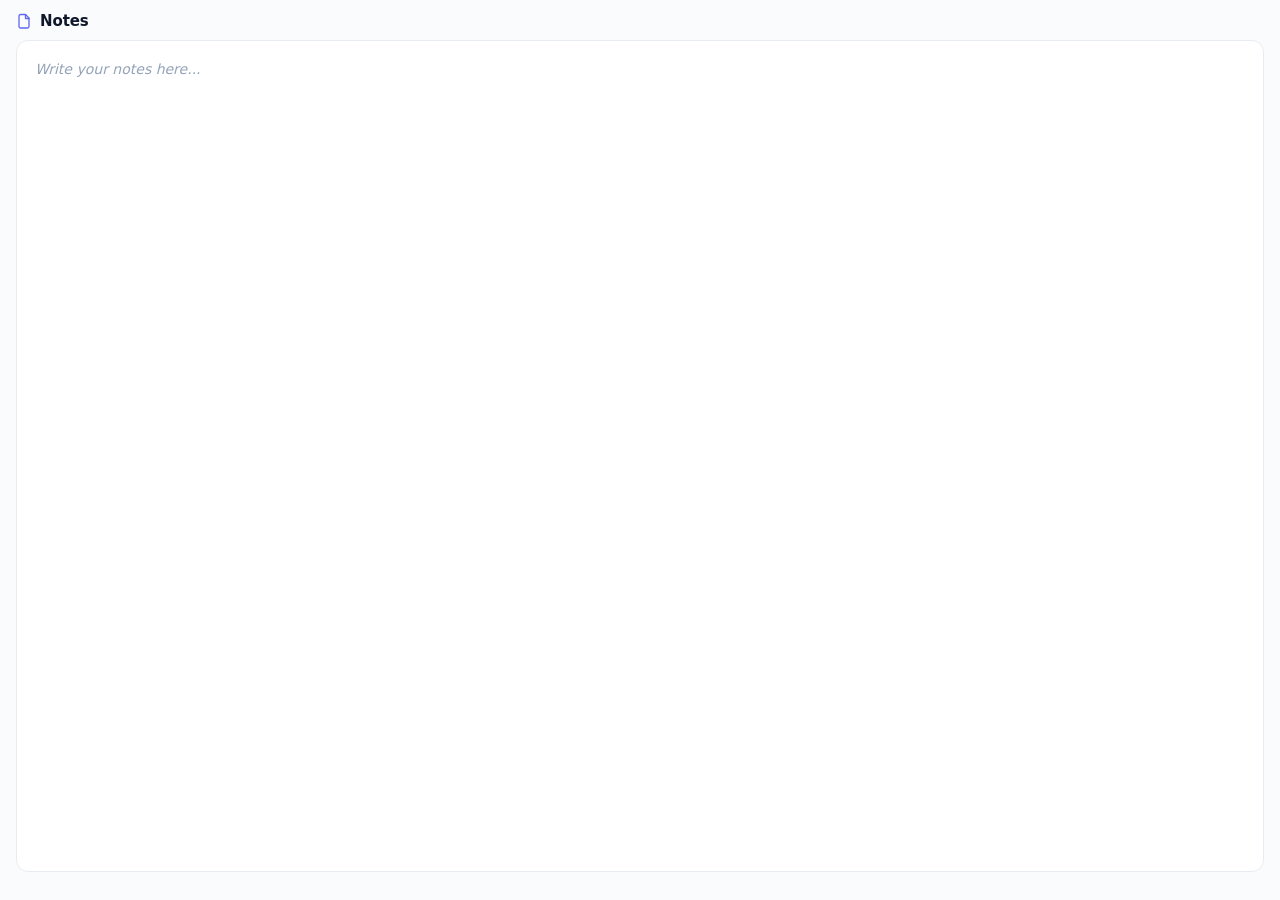
==== src/page.html @ 505d0c35 "Initial commit: Daily Focus Tauri app Vanilla JS + Rust/Tauri v2 task manager with dual-mode UI (ful" ====
<!DOCTYPE html>
<html lang="en">
<head>
  <meta charset="UTF-8">
  <meta name="viewport" content="width=device-width, initial-scale=1.0">
  <link rel="stylesheet" href="page.css">
  <title>Page</title>
</head>
<body>
  <div class="page-toolbar">
    <div class="page-toolbar-left">
      <svg class="page-icon" width="16" height="16" viewBox="0 0 16 16" fill="none">
        <path d="M4.5 1.5h5l3.5 3.5v8.5a1.5 1.5 0 01-1.5 1.5h-7A1.5 1.5 0 013 13.5V3a1.5 1.5 0 011.5-1.5z" stroke="#6366f1" stroke-width="1.3" stroke-linejoin="round" fill="none"/>
        <path d="M9.5 1.5V5.5h4" stroke="#6366f1" stroke-width="1.3" stroke-linejoin="round"/>
      </svg>
      <span class="page-task-title" id="page-task-title">Notes</span>
    </div>
  </div>
  <div class="page-editor-wrap">
    <textarea class="page-editor" id="page-editor" placeholder="Write your notes here..." spellcheck="true"></textarea>
  </div>
  <div class="page-status" id="page-status"></div>

  <script>
  (function () {
    'use strict';

    const { invoke } = window.__TAURI__.core;
    const { getCurrentWindow } = window.__TAURI__.window;

    const win = getCurrentWindow();
    const taskId = win.label.substring(5); // strip "page_"

    const titleEl = document.getElementById('page-task-title');
    const editor = document.getElementById('page-editor');
    const statusEl = document.getElementById('page-status');

    let saveTimer = null;

    // ── Load content ──

    async function loadContent() {
      try {
        const content = await invoke('load_page', { taskId });
        editor.value = content;

        // Determine title: daily page vs task page
        if (taskId.startsWith('daily_')) {
          const dateStr = taskId.substring(6); // strip "daily_"
          const d = new Date(dateStr + 'T00:00:00');
          const title = d.toLocaleDateString('en-US', {
            weekday: 'short', month: 'short', day: 'numeric', year: 'numeric'
          });
          titleEl.textContent = title;
          document.title = `Notes — ${title}`;
        } else {
          const data = await invoke('load_data');
          const task = (data.todos || []).find(t => t.id === taskId);
          if (task) {
            titleEl.textContent = task.title;
            document.title = task.title;
          }
        }
      } catch (e) {
        console.error('Failed to load page:', e);
      }
      editor.focus();
    }

    // ── Auto-save with debounce ──

    function scheduleSave() {
      clearTimeout(saveTimer);
      statusEl.textContent = '';
      saveTimer = setTimeout(async () => {
        try {
          await invoke('save_page', { taskId, content: editor.value });
          statusEl.textContent = 'Saved';
          setTimeout(() => { statusEl.textContent = ''; }, 1500);
        } catch (e) {
          console.error('Failed to save page:', e);
        }
      }, 400);
    }

    editor.addEventListener('input', scheduleSave);

    // ── Save before close ──

    window.addEventListener('beforeunload', () => {
      clearTimeout(saveTimer);
      invoke('save_page', { taskId, content: editor.value });
    });

    // ── Tab key inserts spaces ──

    editor.addEventListener('keydown', (e) => {
      if (e.key === 'Tab') {
        e.preventDefault();
        const start = editor.selectionStart;
        const end = editor.selectionEnd;
        editor.value = editor.value.substring(0, start) + '  ' + editor.value.substring(end);
        editor.selectionStart = editor.selectionEnd = start + 2;
        scheduleSave();
      }
    });

    loadContent();
  })();
  </script>
</body>
</html>
---- src/page.css ----
* {
  margin: 0;
  padding: 0;
  box-sizing: border-box;
}

body {
  font-family: -apple-system, BlinkMacSystemFont, 'SF Pro Text', 'Segoe UI', system-ui, sans-serif;
  background: #fafbfc;
  height: 100vh;
  display: flex;
  flex-direction: column;
  overflow: hidden;
  -webkit-font-smoothing: antialiased;
}

/* ── Toolbar ── */
.page-toolbar {
  display: flex;
  align-items: center;
  justify-content: space-between;
  padding: 0 16px 10px;
  padding-top: 12px;
  flex-shrink: 0;
}

.page-toolbar-left {
  display: flex;
  align-items: center;
  gap: 8px;
  flex: 1;
  min-width: 0;
}

.page-icon {
  flex-shrink: 0;
}

.page-task-title {
  font-size: 15px;
  font-weight: 600;
  color: #0f172a;
  overflow: hidden;
  text-overflow: ellipsis;
  white-space: nowrap;
  letter-spacing: -0.1px;
}

/* ── Editor ── */
.page-editor-wrap {
  flex: 1;
  min-height: 0;
  padding: 0 16px;
  display: flex;
}

.page-editor {
  flex: 1;
  padding: 16px 18px;
  border: 1px solid #e8ecf1;
  border-radius: 12px;
  font-size: 14px;
  font-family: -apple-system, BlinkMacSystemFont, 'SF Pro Text', 'Segoe UI', system-ui, sans-serif;
  line-height: 1.75;
  color: #0f172a;
  resize: none;
  outline: none;
  background: #fff;
  transition: border-color 0.15s, box-shadow 0.15s;
  tab-size: 2;
  white-space: pre-wrap;
  word-wrap: break-word;
}

.page-editor:focus {
  border-color: #a5b4fc;
  box-shadow: 0 0 0 3px rgba(99, 102, 241, 0.06);
}

.page-editor::placeholder {
  color: #94a3b8;
  font-style: italic;
}

/* ── Status bar ── */
.page-status {
  height: 28px;
  display: flex;
  align-items: center;
  justify-content: flex-end;
  padding: 0 20px;
  font-size: 11px;
  color: #94a3b8;
  flex-shrink: 0;
}

/* ── Scrollbar ── */
.page-editor::-webkit-scrollbar {
  width: 5px;
}

.page-editor::-webkit-scrollbar-track {
  background: transparent;
}

.page-editor::-webkit-scrollbar-thumb {
  background: #cbd5e1;
  border-radius: 3px;
}

.page-editor::-webkit-scrollbar-thumb:hover {
  background: #94a3b8;
}
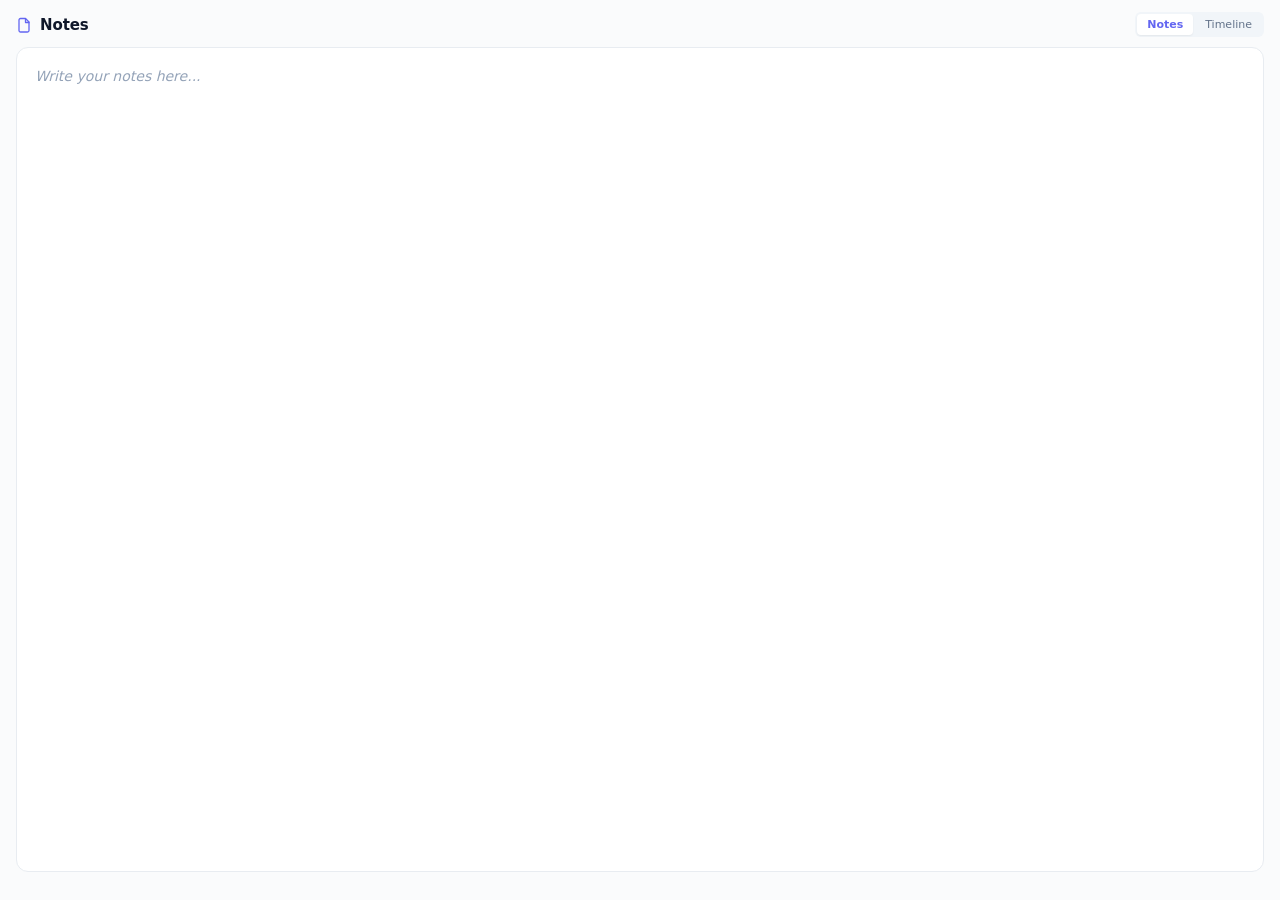
==== commit 647f0557: "feat: add timeline view  for notes and daily tasks" ====
--- a/src/page.html
+++ b/src/page.html
@@ -15,9 +15,14 @@
       </svg>
       <span class="page-task-title" id="page-task-title">Notes</span>
     </div>
+    <div class="page-view-toggle" id="page-view-toggle">
+      <button class="view-btn active" data-view="notes">Notes</button>
+      <button class="view-btn" data-view="timeline">Timeline</button>
+    </div>
   </div>
   <div class="page-editor-wrap">
     <textarea class="page-editor" id="page-editor" placeholder="Write your notes here..." spellcheck="true"></textarea>
+    <div class="timeline-container" id="timeline-container" style="display:none"></div>
   </div>
   <div class="page-status" id="page-status"></div>
 
@@ -30,12 +35,41 @@
 
     const win = getCurrentWindow();
     const taskId = win.label.substring(5); // strip "page_"
+    const isDaily = taskId.startsWith('daily_');
 
     const titleEl = document.getElementById('page-task-title');
     const editor = document.getElementById('page-editor');
     const statusEl = document.getElementById('page-status');
+    const timelineContainer = document.getElementById('timeline-container');
+    const viewToggle = document.getElementById('page-view-toggle');
 
     let saveTimer = null;
+    let timelinePollInterval = null;
+    let currentView = 'notes';
+
+    // ── Helpers ──
+
+    function formatTimeShort(ms) {
+      const d = new Date(ms);
+      let h = d.getHours();
+      const m = d.getMinutes();
+      const ampm = h >= 12 ? 'p' : 'a';
+      h = h % 12 || 12;
+      return m === 0 ? `${h}${ampm}` : `${h}:${String(m).padStart(2, '0')}${ampm}`;
+    }
+
+    function formatDuration(ms) {
+      const totalMin = Math.floor(ms / 60000);
+      if (totalMin < 60) return `${totalMin}m`;
+      const h = Math.floor(totalMin / 60);
+      const m = totalMin % 60;
+      return m > 0 ? `${h}h ${m}m` : `${h}h`;
+    }
+
+    function formatDayLabel(ms) {
+      const d = new Date(ms);
+      return d.toLocaleDateString('en-US', { weekday: 'short', month: 'short', day: 'numeric' });
+    }
 
     // ── Load content ──
 
@@ -44,9 +78,8 @@
         const content = await invoke('load_page', { taskId });
         editor.value = content;
 
-        // Determine title: daily page vs task page
-        if (taskId.startsWith('daily_')) {
-          const dateStr = taskId.substring(6); // strip "daily_"
+        if (isDaily) {
+          const dateStr = taskId.substring(6);
           const d = new Date(dateStr + 'T00:00:00');
           const title = d.toLocaleDateString('en-US', {
             weekday: 'short', month: 'short', day: 'numeric', year: 'numeric'
@@ -55,7 +88,8 @@
           document.title = `Notes — ${title}`;
         } else {
           const data = await invoke('load_data');
-          const task = (data.todos || []).find(t => t.id === taskId);
+          const allTasks = [...(data.todos || []), ...(data.archivedTodos || [])];
+          const task = allTasks.find(t => t.id === taskId);
           if (task) {
             titleEl.textContent = task.title;
             document.title = task.title;
@@ -85,14 +119,10 @@
 
     editor.addEventListener('input', scheduleSave);
 
-    // ── Save before close ──
-
     window.addEventListener('beforeunload', () => {
       clearTimeout(saveTimer);
       invoke('save_page', { taskId, content: editor.value });
     });
-
-    // ── Tab key inserts spaces ──
 
     editor.addEventListener('keydown', (e) => {
       if (e.key === 'Tab') {
@@ -105,6 +135,232 @@
       }
     });
 
+    // ── View toggle ──
+
+    viewToggle.addEventListener('click', (e) => {
+      const btn = e.target.closest('.view-btn');
+      if (!btn || btn.dataset.view === currentView) return;
+
+      currentView = btn.dataset.view;
+      viewToggle.querySelectorAll('.view-btn').forEach(b => b.classList.remove('active'));
+      btn.classList.add('active');
+
+      if (currentView === 'timeline') {
+        editor.style.display = 'none';
+        timelineContainer.style.display = '';
+        loadTimeline();
+      } else {
+        editor.style.display = '';
+        timelineContainer.style.display = 'none';
+        stopTimelinePoll();
+      }
+    });
+
+    // ── Timeline ──
+
+    async function loadTimeline() {
+      try {
+        const bouts = await invoke('load_timeline', { taskId });
+        if (isDaily) {
+          renderDailyTimeline(bouts);
+        } else {
+          renderTaskTimeline(bouts);
+        }
+
+        // Poll if there's an active bout
+        stopTimelinePoll();
+        if (bouts.some(b => b.endMs === null)) {
+          timelinePollInterval = setInterval(loadTimeline, 10000);
+        }
+      } catch (e) {
+        console.error('Failed to load timeline:', e);
+        timelineContainer.innerHTML = '<div class="timeline-empty">Failed to load timeline</div>';
+      }
+    }
+
+    function stopTimelinePoll() {
+      if (timelinePollInterval) {
+        clearInterval(timelinePollInterval);
+        timelinePollInterval = null;
+      }
+    }
+
+    window.addEventListener('beforeunload', stopTimelinePoll);
+
+    // ── Task Timeline: day-grouped horizontal blocks ──
+
+    function renderTaskTimeline(bouts) {
+      if (!bouts.length) {
+        timelineContainer.innerHTML = '<div class="timeline-empty"><p>No sessions recorded</p></div>';
+        return;
+      }
+
+      // Group bouts by day
+      const dayGroups = new Map();
+      for (const bout of bouts) {
+        const dayKey = new Date(bout.startMs).toLocaleDateString('en-US', { year: 'numeric', month: '2-digit', day: '2-digit' });
+        if (!dayGroups.has(dayKey)) dayGroups.set(dayKey, []);
+        dayGroups.get(dayKey).push(bout);
+      }
+
+      let totalMs = 0;
+      let html = '<div class="timeline-task-view">';
+
+      for (const [dayKey, dayBouts] of dayGroups) {
+        const dayLabel = formatDayLabel(dayBouts[0].startMs);
+
+        // Compute axis range for this day
+        const starts = dayBouts.map(b => b.startMs);
+        const ends = dayBouts.map(b => b.endMs || Date.now());
+        const minMs = Math.min(...starts);
+        const maxMs = Math.max(...ends);
+
+        // Round to hour boundaries
+        const minDate = new Date(minMs);
+        minDate.setMinutes(0, 0, 0);
+        const axisStart = minDate.getTime();
+
+        const maxDate = new Date(maxMs);
+        maxDate.setMinutes(0, 0, 0);
+        maxDate.setHours(maxDate.getHours() + 1);
+        const axisEnd = maxDate.getTime();
+
+        const axisSpan = axisEnd - axisStart;
+
+        // Hour ticks
+        let ticksHtml = '';
+        const tickDate = new Date(axisStart);
+        while (tickDate.getTime() <= axisEnd) {
+          const pct = ((tickDate.getTime() - axisStart) / axisSpan) * 100;
+          const label = formatTimeShort(tickDate.getTime());
+          ticksHtml += `<div class="timeline-hour-tick" style="left:${pct}%"><span>${label}</span></div>`;
+          tickDate.setHours(tickDate.getHours() + 1);
+        }
+
+        // Bout blocks
+        let blocksHtml = '';
+        let belowLabels = '';
+        for (const bout of dayBouts) {
+          const endMs = bout.endMs || Date.now();
+          const durationMs = endMs - bout.startMs;
+          totalMs += durationMs;
+
+          const leftPct = ((bout.startMs - axisStart) / axisSpan) * 100;
+          const widthPct = Math.max((durationMs / axisSpan) * 100, 2); // min 2%
+          const activeClass = bout.endMs === null ? ' active' : '';
+          const timeRange = `${formatTimeShort(bout.startMs)}–${bout.endMs === null ? 'now' : formatTimeShort(bout.endMs)}`;
+          const label = `${timeRange} · ${formatDuration(durationMs)}`;
+
+          blocksHtml += `<div class="timeline-hblock${activeClass}" style="left:${leftPct}%;width:${widthPct}%" title="${label}"><span class="hblock-label">${label}</span></div>`;
+          // Always add a below-label for readability
+          belowLabels += `<div class="hblock-below-label" style="left:${leftPct}%;width:${widthPct}%"><span>${timeRange}</span><span class="hblock-below-dur">${formatDuration(durationMs)}</span></div>`;
+        }
+
+        html += `
+          <div class="timeline-day-group">
+            <div class="timeline-day-label">${dayLabel}</div>
+            <div class="timeline-day-track">
+              <div class="timeline-day-ticks">${ticksHtml}</div>
+              <div class="timeline-day-axis">${blocksHtml}</div>
+              <div class="timeline-day-labels">${belowLabels}</div>
+            </div>
+          </div>`;
+      }
+
+      html += `<div class="timeline-summary"><span>Total</span><span class="timeline-total-value">${formatDuration(totalMs)}</span></div>`;
+      html += '</div>';
+      timelineContainer.innerHTML = html;
+    }
+
+    // ── Daily Timeline: vertical hour axis with colored blocks ──
+
+    function renderDailyTimeline(bouts) {
+      if (!bouts.length) {
+        timelineContainer.innerHTML = '<div class="timeline-empty"><p>No sessions recorded</p></div>';
+        return;
+      }
+
+      const HOUR_HEIGHT = 60; // px per hour
+      const colors = ['#6366f1', '#8b5cf6', '#a78bfa', '#6d28d9', '#4f46e5'];
+
+      // Compute axis range
+      const starts = bouts.map(b => b.startMs);
+      const ends = bouts.map(b => b.endMs || Date.now());
+      const minMs = Math.min(...starts);
+      const maxMs = Math.max(...ends);
+
+      const startDate = new Date(minMs);
+      startDate.setMinutes(0, 0, 0);
+      const axisStartMs = startDate.getTime();
+      const startHour = startDate.getHours();
+
+      const endDate = new Date(maxMs);
+      endDate.setMinutes(0, 0, 0);
+      endDate.setHours(endDate.getHours() + 1);
+      const axisEndMs = endDate.getTime();
+      const endHour = endDate.getHours() || 24;
+
+      const totalHours = Math.ceil((axisEndMs - axisStartMs) / 3600000);
+      const axisHeight = totalHours * HOUR_HEIGHT;
+      const axisSpan = axisEndMs - axisStartMs;
+
+      // Hour lines
+      let hoursHtml = '';
+      for (let i = 0; i <= totalHours; i++) {
+        const h = (startHour + i) % 24;
+        const ampm = h >= 12 ? 'PM' : 'AM';
+        const h12 = h % 12 || 12;
+        const top = i * HOUR_HEIGHT;
+        hoursHtml += `<div class="timeline-hour-line" style="top:${top}px"><span>${h12} ${ampm}</span></div>`;
+      }
+
+      // Now marker
+      const now = Date.now();
+      let nowHtml = '';
+      if (now >= axisStartMs && now <= axisEndMs) {
+        const nowTop = ((now - axisStartMs) / axisSpan) * axisHeight;
+        nowHtml = `<div class="timeline-now-marker" style="top:${nowTop}px"><span>now</span></div>`;
+      }
+
+      // Bout blocks
+      let totalMs = 0;
+      let blocksHtml = '';
+      for (const bout of bouts) {
+        const endMs = bout.endMs || Date.now();
+        const durationMs = endMs - bout.startMs;
+        totalMs += durationMs;
+
+        const top = ((bout.startMs - axisStartMs) / axisSpan) * axisHeight;
+        const rawHeight = (durationMs / axisSpan) * axisHeight;
+        const height = Math.max(rawHeight, 4); // min 4px so it's visible
+        const color = colors[bout.colorIndex % colors.length];
+        const activeClass = bout.endMs === null ? ' active' : '';
+        const label = `${bout.taskTitle} · ${formatDuration(durationMs)}`;
+        const timeLabel = `${formatTimeShort(bout.startMs)}–${bout.endMs === null ? 'now' : formatTimeShort(bout.endMs)}`;
+        const isShort = height < 28;
+
+        if (isShort) {
+          // Short block: narrow block + side label
+          blocksHtml += `<div class="timeline-vblock short${activeClass}" style="top:${top}px;height:${height}px;background:${color}" title="${timeLabel} · ${formatDuration(durationMs)}"></div><div class="vblock-side-label" style="top:${top}px;color:${color}">${label} <span class="vblock-side-time">${timeLabel}</span></div>`;
+        } else {
+          // Tall block: full width with label inside
+          blocksHtml += `<div class="timeline-vblock${activeClass}" style="top:${top}px;height:${height}px;background:${color}" title="${timeLabel} · ${formatDuration(durationMs)}"><span class="vblock-label">${label}</span><span class="vblock-time">${timeLabel}</span></div>`;
+        }
+      }
+
+      let html = `
+        <div class="timeline-daily-view">
+          <div class="timeline-vaxis" style="height:${axisHeight}px">
+            ${hoursHtml}
+            ${blocksHtml}
+            ${nowHtml}
+          </div>
+          <div class="timeline-summary"><span>Total</span><span class="timeline-total-value">${formatDuration(totalMs)}</span></div>
+        </div>`;
+
+      timelineContainer.innerHTML = html;
+    }
+
     loadContent();
   })();
   </script>
--- a/src/page.css
+++ b/src/page.css
@@ -22,6 +22,7 @@
   padding: 0 16px 10px;
   padding-top: 12px;
   flex-shrink: 0;
+  gap: 8px;
 }
 
 .page-toolbar-left {
@@ -111,3 +112,312 @@
 .page-editor::-webkit-scrollbar-thumb:hover {
   background: #94a3b8;
 }
+
+/* ── View Toggle ── */
+.page-view-toggle {
+  display: flex;
+  gap: 2px;
+  background: #f1f5f9;
+  border-radius: 6px;
+  padding: 2px;
+  flex-shrink: 0;
+}
+
+.view-btn {
+  font-size: 11px;
+  font-weight: 500;
+  padding: 4px 10px;
+  border: none;
+  border-radius: 4px;
+  background: transparent;
+  color: #64748b;
+  cursor: pointer;
+  transition: all 0.15s;
+  font-family: inherit;
+}
+
+.view-btn:hover {
+  color: #475569;
+}
+
+.view-btn.active {
+  background: #fff;
+  color: #6366f1;
+  font-weight: 600;
+  box-shadow: 0 1px 2px rgba(0, 0, 0, 0.06);
+}
+
+/* ── Timeline Container ── */
+.timeline-container {
+  flex: 1;
+  min-height: 0;
+  overflow-y: auto;
+  padding: 12px 0;
+}
+
+.timeline-container::-webkit-scrollbar {
+  width: 5px;
+}
+
+.timeline-container::-webkit-scrollbar-track {
+  background: transparent;
+}
+
+.timeline-container::-webkit-scrollbar-thumb {
+  background: #cbd5e1;
+  border-radius: 3px;
+}
+
+.timeline-empty {
+  display: flex;
+  align-items: center;
+  justify-content: center;
+  height: 100%;
+  color: #94a3b8;
+  font-size: 13px;
+  font-style: italic;
+}
+
+/* ── Timeline Summary ── */
+.timeline-summary {
+  display: flex;
+  justify-content: space-between;
+  align-items: center;
+  padding: 10px 0;
+  margin-top: 12px;
+  border-top: 1px solid #e2e8f0;
+  font-size: 12px;
+  color: #94a3b8;
+  font-weight: 500;
+}
+
+.timeline-total-value {
+  color: #6366f1;
+  font-weight: 700;
+  font-variant-numeric: tabular-nums;
+}
+
+/* ── Task Timeline: Day-grouped horizontal ── */
+.timeline-task-view {
+  padding: 0 4px;
+}
+
+.timeline-day-group {
+  margin-bottom: 16px;
+}
+
+.timeline-day-label {
+  font-size: 11px;
+  text-transform: uppercase;
+  color: #94a3b8;
+  font-weight: 600;
+  letter-spacing: 0.3px;
+  margin-bottom: 4px;
+}
+
+.timeline-day-track {
+  position: relative;
+}
+
+.timeline-day-ticks {
+  position: relative;
+  height: 16px;
+}
+
+.timeline-hour-tick {
+  position: absolute;
+  top: 0;
+}
+
+.timeline-hour-tick span {
+  font-size: 9px;
+  color: #cbd5e1;
+  transform: translateX(-50%);
+  display: inline-block;
+  font-variant-numeric: tabular-nums;
+}
+
+.timeline-day-axis {
+  position: relative;
+  height: 28px;
+  background: #f1f5f9;
+  border-radius: 6px;
+  overflow: hidden;
+}
+
+.timeline-hblock {
+  position: absolute;
+  height: 100%;
+  top: 0;
+  border-radius: 4px;
+  background: #6366f1;
+  min-width: 6px;
+  cursor: default;
+  overflow: hidden;
+  transition: opacity 0.15s;
+}
+
+.timeline-hblock:hover {
+  opacity: 0.85;
+}
+
+.hblock-label {
+  color: #fff;
+  font-size: 10px;
+  font-weight: 500;
+  white-space: nowrap;
+  overflow: hidden;
+  text-overflow: ellipsis;
+  padding: 0 6px;
+  line-height: 28px;
+  display: block;
+}
+
+.timeline-hblock.active {
+  animation: pulse-block 2s ease-in-out infinite;
+  background: linear-gradient(90deg, #6366f1, #818cf8);
+}
+
+/* Below-block labels for task timeline */
+.timeline-day-labels {
+  position: relative;
+  height: 28px;
+}
+
+.hblock-below-label {
+  position: absolute;
+  top: 2px;
+  display: flex;
+  flex-direction: column;
+  font-size: 9px;
+  color: #64748b;
+  line-height: 1.2;
+  font-variant-numeric: tabular-nums;
+  overflow: hidden;
+}
+
+.hblock-below-dur {
+  color: #6366f1;
+  font-weight: 600;
+}
+
+/* ── Daily Timeline: Vertical hour axis ── */
+.timeline-daily-view {
+  padding: 0 4px;
+}
+
+.timeline-vaxis {
+  position: relative;
+  padding-left: 52px;
+  min-height: 120px;
+}
+
+.timeline-hour-line {
+  position: absolute;
+  left: 0;
+  right: 0;
+  height: 1px;
+  background: #e2e8f0;
+}
+
+.timeline-hour-line span {
+  position: absolute;
+  left: 0;
+  top: -7px;
+  font-size: 10px;
+  color: #94a3b8;
+  font-weight: 500;
+  font-variant-numeric: tabular-nums;
+  width: 44px;
+  text-align: right;
+}
+
+.timeline-vblock {
+  position: absolute;
+  left: 56px;
+  right: 8px;
+  border-radius: 6px;
+  min-height: 4px;
+  overflow: hidden;
+  cursor: default;
+  display: flex;
+  flex-direction: column;
+  justify-content: center;
+  padding: 4px 8px;
+  transition: opacity 0.15s;
+}
+
+.timeline-vblock.short {
+  right: 55%;
+  padding: 0;
+}
+
+.timeline-vblock:hover {
+  opacity: 0.85;
+}
+
+.vblock-side-label {
+  position: absolute;
+  left: 48%;
+  right: 4px;
+  font-size: 11px;
+  font-weight: 500;
+  white-space: nowrap;
+  overflow: hidden;
+  text-overflow: ellipsis;
+  line-height: 1;
+  transform: translateY(-3px);
+}
+
+.vblock-side-time {
+  color: #94a3b8;
+  font-weight: 400;
+  font-size: 10px;
+}
+
+.vblock-label {
+  color: #fff;
+  font-size: 11px;
+  font-weight: 600;
+  white-space: nowrap;
+  overflow: hidden;
+  text-overflow: ellipsis;
+}
+
+.vblock-time {
+  color: rgba(255, 255, 255, 0.75);
+  font-size: 10px;
+  white-space: nowrap;
+  overflow: hidden;
+  text-overflow: ellipsis;
+}
+
+.timeline-vblock.active {
+  animation: pulse-block 2s ease-in-out infinite;
+}
+
+.timeline-now-marker {
+  position: absolute;
+  left: 48px;
+  right: 0;
+  border-top: 2px dashed #ef4444;
+  z-index: 10;
+}
+
+.timeline-now-marker span {
+  position: absolute;
+  left: -44px;
+  top: -7px;
+  font-size: 9px;
+  color: #ef4444;
+  font-weight: 600;
+  text-transform: uppercase;
+  width: 40px;
+  text-align: right;
+}
+
+/* ── Animations ── */
+@keyframes pulse-block {
+  0%, 100% { opacity: 1; }
+  50% { opacity: 0.6; }
+}
